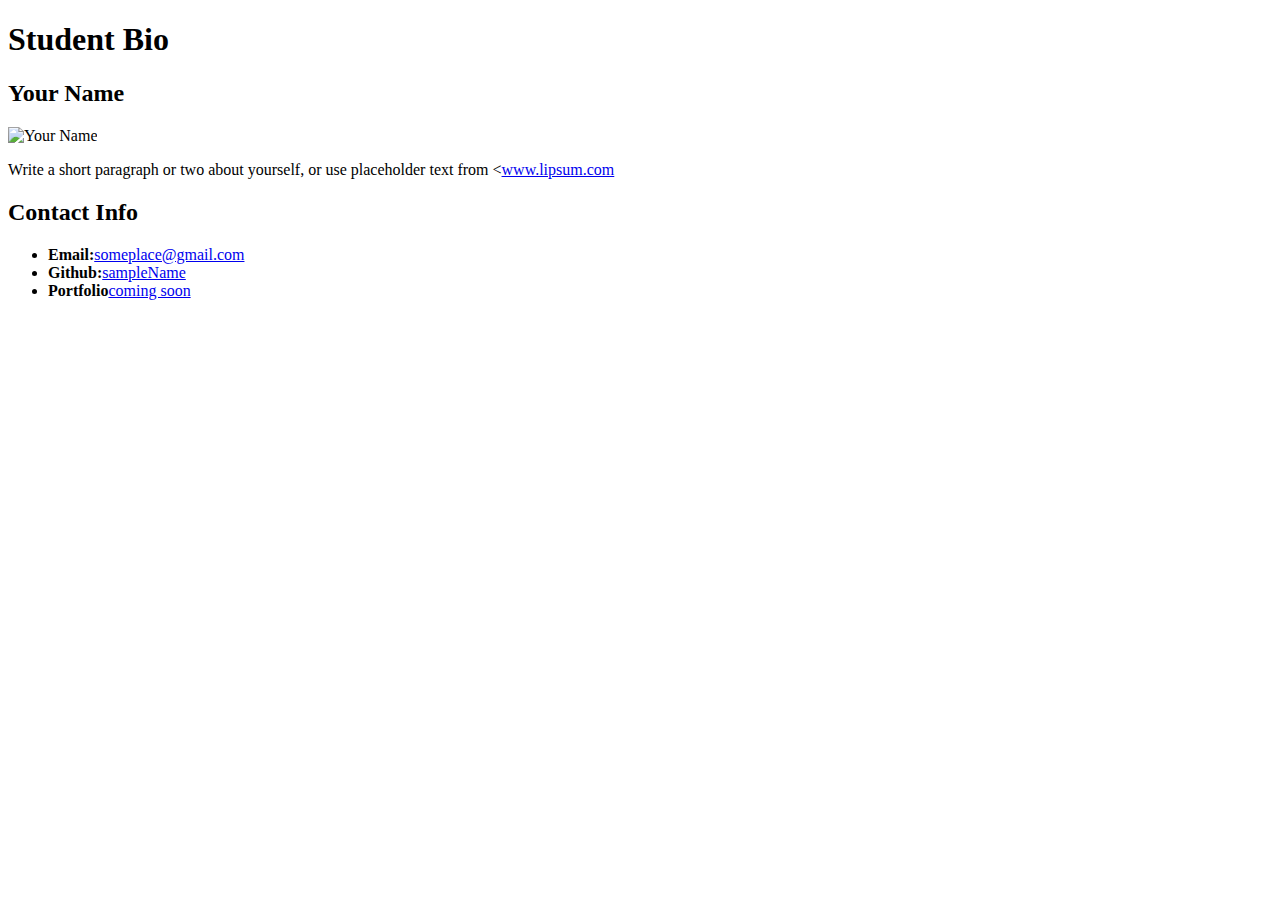
==== sbio.html @ 224a1ebc "exercises1" ====
<!DOCTYPE html>
<html lang="en" dir="ltr">
  <head>
    <meta charset="utf-8">
    <title>Basic HTML Bio</title>
  </head>
  <body>
    <header>
      <h1>Student Bio</h1>
    </header>
    <div class="">
      <section>
        <h2>Your Name</h2>

        <img src="https://placehold.it/200x200" alt="Your Name">

        <p>Write a short paragraph or two about yourself, or use placeholder
          text from <<a href="http://www.lipsum.com/">www.lipsum.com</a></p>
      </section>


    <section>
      <h2>Contact Info</h2>
      <ul>
        <li><strong>Email:</strong><a href="#">someplace@gmail.com</a></li>
        <li><strong>Github:</strong><a href="#">sampleName</a></li>
        <li><strong>Portfolio</strong><a href="#">coming soon</a></li>
      </ul>
    </section>

    </div>
  </body>
</html>
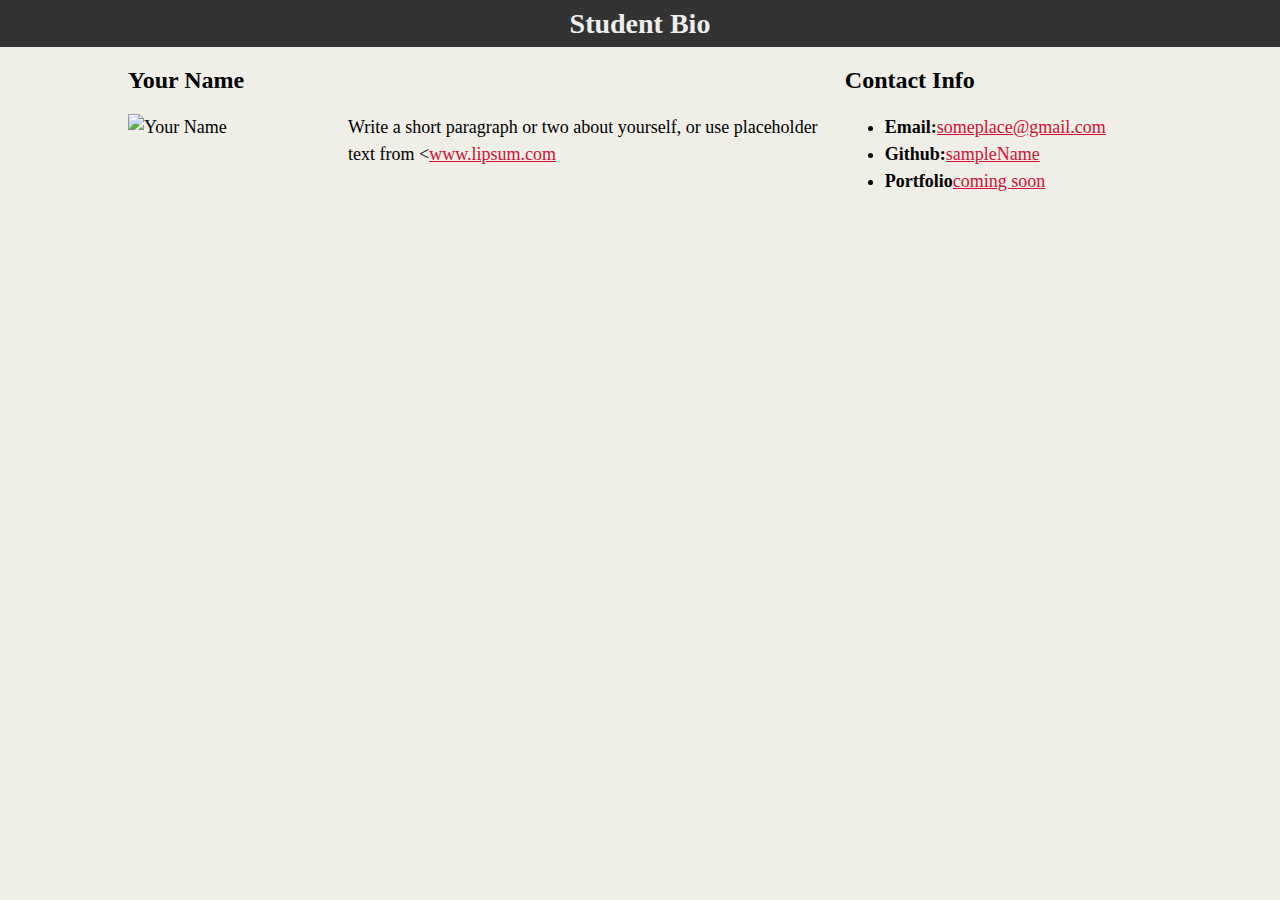
==== commit 7f870fee: "update sbio and css" ====
--- a/sbio.html
+++ b/sbio.html
@@ -3,23 +3,25 @@
   <head>
     <meta charset="utf-8">
     <title>Basic HTML Bio</title>
+    <link rel="stylesheet" type="text/css" href="css/style.css">
   </head>
   <body>
+
     <header>
       <h1>Student Bio</h1>
     </header>
-    <div class="">
-      <section>
+    <div class="container">
+      <section id="main-bio">
         <h2>Your Name</h2>
 
-        <img src="https://placehold.it/200x200" alt="Your Name">
+        <img id="bio-image" src="https://placehold.it/200x200" alt="Your Name">
 
         <p>Write a short paragraph or two about yourself, or use placeholder
           text from <<a href="http://www.lipsum.com/">www.lipsum.com</a></p>
       </section>
 
 
-    <section>
+    <section id="contact-info">
       <h2>Contact Info</h2>
       <ul>
         <li><strong>Email:</strong><a href="#">someplace@gmail.com</a></li>
--- a/css/style.css
+++ b/css/style.css
@@ -0,0 +1,51 @@
+body {
+  background-color: #efeee7;
+  font-family: "Georgia", Times New Roman, Times, serif;
+  margin: 0;
+  padding: 0;
+  font-size: 18px;
+  line-height:150%;
+}
+header {
+  background-color: #333333;
+}
+h1 {
+  color:#eee;
+  background-color:#333333;
+  padding-top: 10px;
+  padding-bottom: 10px;
+  margin: 0;
+  text-align: center;
+  font-size: 28px;
+}
+h2 {
+  font-size: 24px;
+}
+a {
+  color: #d21034;
+}
+
+.container {
+  width:1024px;
+  margin: 0 auto;
+}
+
+
+#main-bio,
+#contact-info,
+#bio-image {
+  float:left;
+}
+#main-bio {
+  width: 70%;
+}
+
+#contact-info {
+  width: 30%;
+}
+
+#bio-image {
+  margin-right: 20px;
+  width: 200px;
+  height: 200px;
+}
